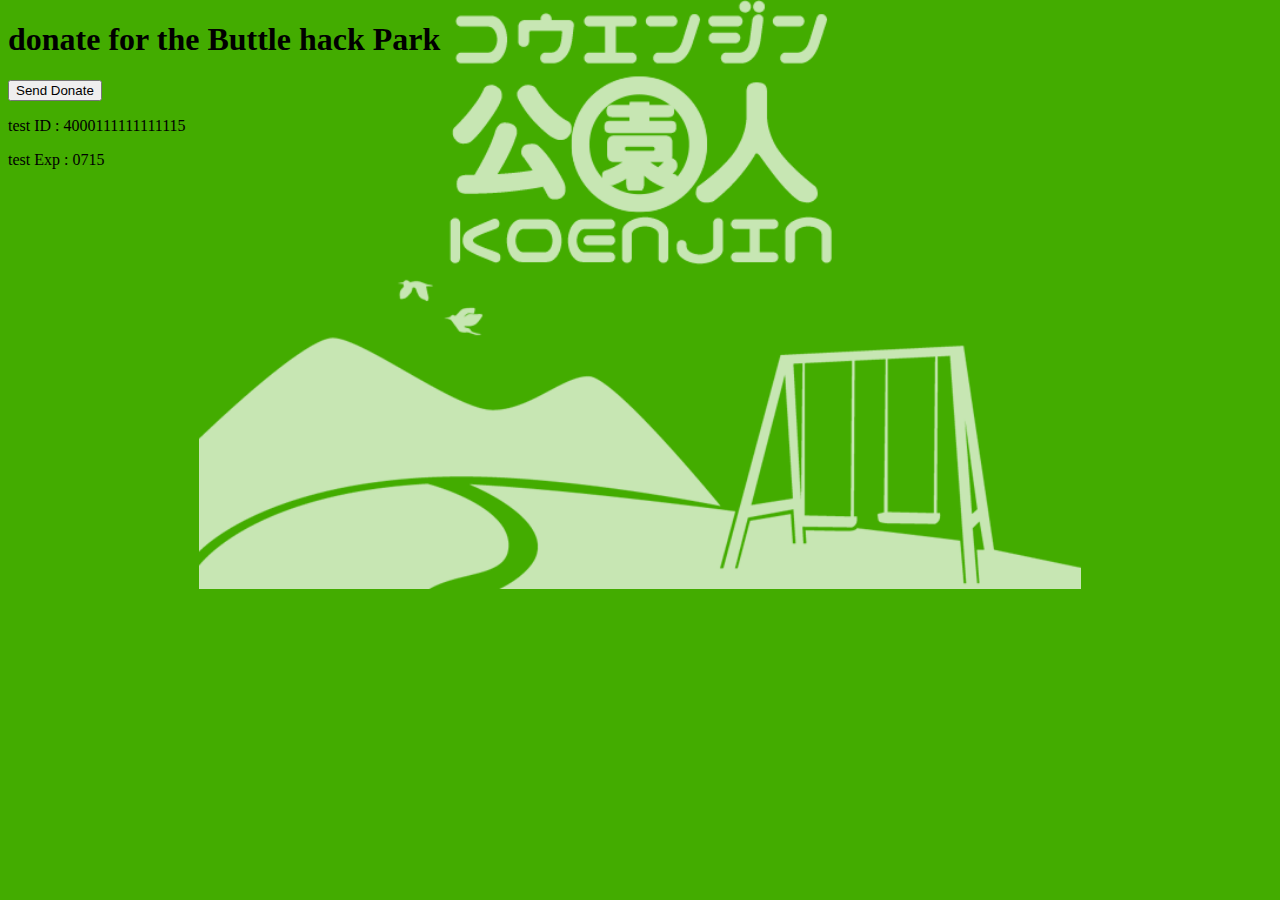
==== app/braintree/index.html @ 18113cf7 "credit page test" ====
<!doctype html>
<html lang="ja">
<head>
    <meta charset="UTF-8">
    <title>test</title>
    <script src="../js/jquery-2.1.3.min.js"></script>
    <link href="../css/bench.css" rel="stylesheet">

</head>
<body id="bench">

<!--test用カード番号
4000111111111115
07/15
-->

<section id="payForm">
<h1><span id="yenTxt" style="color: red"></span> donate for the Buttle hack Park</h1>

<form id="checkout" method="post" action="/api/users/1/purchases?sec=12345">
    <div id="payment-form"></div>
    <input type="hidden" name="activity_point" value="" id="inputActivityPoint">
    <input type="submit" value="Send Donate">
</form>
</section>
<p>test ID : 4000111111111115</p>
<p>test Exp : 0715</p>


<script src="https://js.braintreegateway.com/v2/braintree.js"></script>
<script>

    var FINAL_POINT = 1;

    (function($) {
        $.extend({
            getParameter: function getParameter() {
                /// <summary>
                /// URLのパラメーターを取得
                /// </summary>

                var arg  = new Object;
                var pair = location.search.substring(1).split('&');
                for(i=0; pair[i]; i++) {
                    var kv = pair[i].split('=');
                    arg[kv[0]] = kv[1];
                }
                return arg;
            }
        });
        var kouenArg = $.getParameter();
        FINAL_POINT = kouenArg.activity_point;
        $('#inputActivityPoint').val(FINAL_POINT);
        $('#yenTxt').text(FINAL_POINT + ' Yen');
    })(jQuery);

    // We generated a client token for you so you can copy and paste this code
    // and try it out right away. See the section below to generate your
    // own client token.

    $(function(){

        var clientToken;
        var clientNounce = "";

        $.ajax({
            url: "https://koenjin.herokuapp.com/api/users/1/token",
            type: "GET",
            success: function (data, textStatus, jqXHR) {

                //var clientToken = "[base64]";
                clientToken = data;

                braintree.setup(clientToken, "dropin", {
                    container: "payment-form"
                }, function(nounce){
                    clientNounce = nounce;
                });

                console.log(data);
                console.log(textStatus);
                console.log("success");

                /** TODO 試したい*/
                $('#credit-card-number').click(function(){
                    $('#credit-card-number').val('4000111111111115');
                });
                $('#credit-card-number').click(function(){
                    $('#expiration').val('0715');
                });
                /**/

            },
            error: function (jqXHR, textStatus, errorThrown) {
                console.log("err");

                //TOOD .....
                var clientToken = "[base64]";
                braintree.setup(clientToken, "dropin", {
                    container: "payment-form"
                });
            }
        });

        $('#submitBtn').click(function(event){
            event.preventDefault();
            $.ajax({
                url: "/api/users/1/purchases",
                type: "POST",
                dataType: 'json',
                data: {"payment_method_nonce": clientNounce, "activity_point": "1"},
                success: function (data, textStatus, jqXHR) {
                    console.log(data);
                    console.log(textStatus);
                    console.log("success");
                },
                error: function (jqXHR, textStatus, errorThrown) {
                    console.log("err");
                }
            });
        });

    });




</script>

</body>
</html>
---- app/css/bench.css ----
@charset "UTF-8";

body#bench{
    height: 560px;
    width: 100%;
    background-color: #43AC00;
    background-image: url(../img/bg.png);
    background-position: bottom;
    background-size: contain;
    background-repeat: no-repeat;
}

#bench a{
    color: #43AC00;
    text-decoration: underline;
}

#bench #place{
    margin: 20px;
}

#bench #place img{
    float: left;
    margin-right: 10px;
}

#bench #place h1{
    font-size: 20px;
    color: #fff;
    float: left;
    width: 150px;
    margin-top: 0px;
}

#bench #detail{
    position: absolute;
    top: 80px;
    margin-left: 25px;
    width: 260px;
    background-image: url(../img/body-bg.png);
    background-size: contain;
    background-repeat: no-repeat;
}

#bench #detail h1{
    font-size: 20px;
    text-align: center;
    margin-top: 20px;
    color: #999;
}

#bench #detail #ready{
    
}

#bench #detail #ready .price{
    font-size: 74px;
    font-weight: bold;
    margin-top: 20px;
    margin-left: 50px;
    color: #43AC00;
    float: left;
}

#bench #detail #ready .by{
    font-size: 30px;
    margin-top: 60px;
    color: #999;
    float: left;
}

#bench #detail #run{
    clear: both;
    display: none;
}

#bench #detail #run .time{
    text-align: center;
    font-size: 34px;
    margin-top: 10px;
    color: #999;
}

#bench #detail #run .money{
    text-align: center;
    font-size: 74px;
    margin-top: -50px;
    font-weight: bold;
    color: #43AC00;
}

#bench #detail #conf{
    clear: both;
    display: none;
}

#bench #detail #conf .money{
    text-align: center;
    font-size: 74px;
    margin-top: -10px;
    margin-bottom: 0px;
    font-weight: bold;
    color: #43AC00;
}

#bench #detail #conf .nav{
    text-align: center;
    margin-top: -15px;
    font-size: 22px;
    color: #999;
}

#bench #detail #fin{
    clear: both;
}

#bench #detail #fin .status{
    text-align: center;
    font-size: 74px;
    margin-top: -20px;
    margin-bottom: 0px;
    font-weight: bold;
    color: #43AC00;
}

#bench #detail #fin .description{
    text-align: center;
    margin-top: -20px;
    font-size: 16px;
    color: #999;
}

#bench #detail #fin .nav{
    text-align: center;
    margin-top: -15px;
    font-size: 20px;
    color: #999;
}
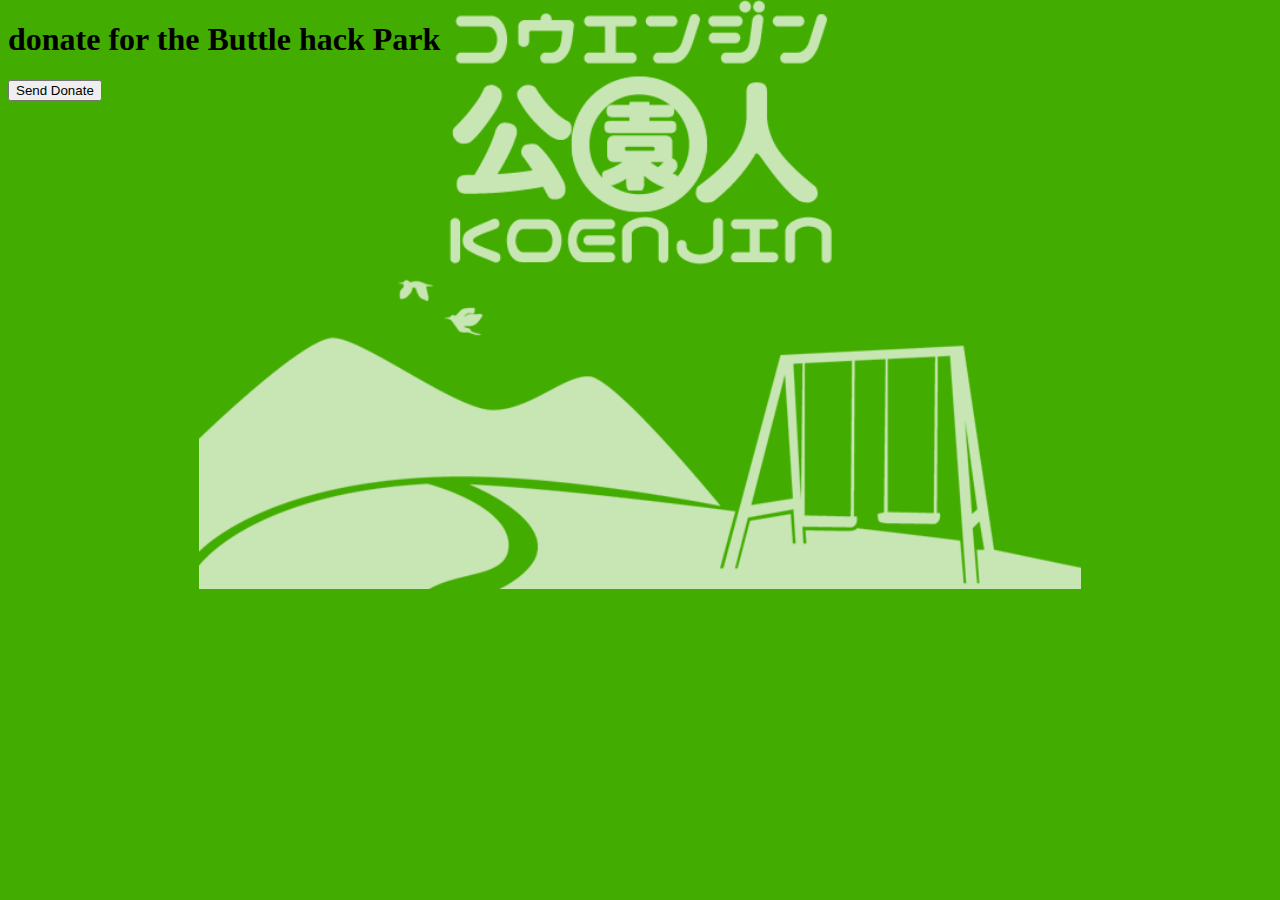
==== commit 053ca9fe: "delete debug msg" ====
--- a/app/braintree/index.html
+++ b/app/braintree/index.html
@@ -23,8 +23,6 @@
     <input type="submit" value="Send Donate">
 </form>
 </section>
-<p>test ID : 4000111111111115</p>
-<p>test Exp : 0715</p>
 
 
 <script src="https://js.braintreegateway.com/v2/braintree.js"></script>
@@ -81,15 +79,6 @@
                 console.log(textStatus);
                 console.log("success");
 
-                /** TODO 試したい*/
-                $('#credit-card-number').click(function(){
-                    $('#credit-card-number').val('4000111111111115');
-                });
-                $('#credit-card-number').click(function(){
-                    $('#expiration').val('0715');
-                });
-                /**/
-
             },
             error: function (jqXHR, textStatus, errorThrown) {
                 console.log("err");
--- a/app/css/bench.css
+++ b/app/css/bench.css
@@ -37,6 +37,7 @@
     top: 80px;
     margin-left: 25px;
     width: 260px;
+    height:260px;
     background-image: url(../img/body-bg.png);
     background-size: contain;
     background-repeat: no-repeat;
@@ -106,7 +107,7 @@
 #bench #detail #conf .nav{
     text-align: center;
     margin-top: -15px;
-    font-size: 22px;
+    font-size: 20px;
     color: #999;
 }
 
